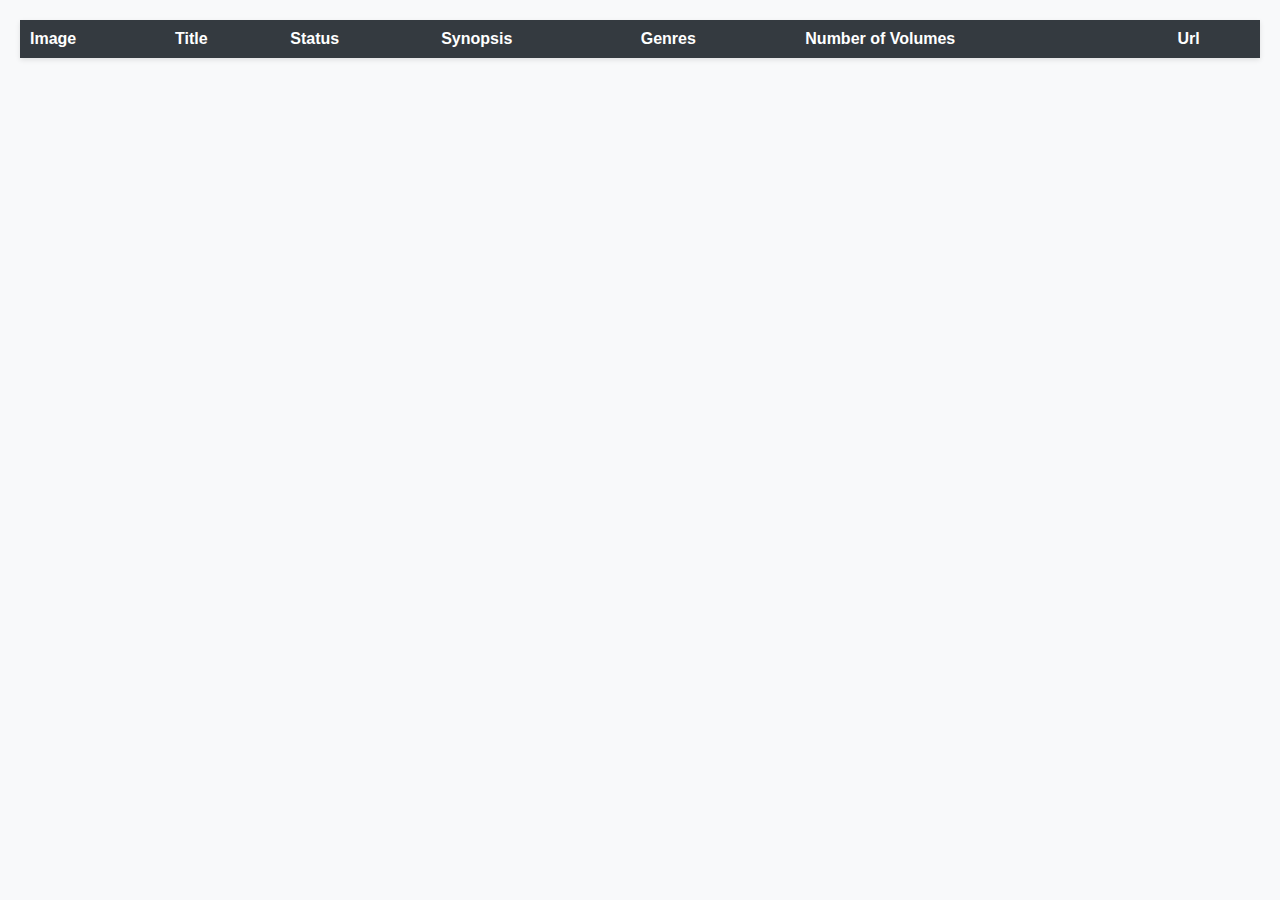
==== index.html @ a77cb5f6 "Added initial implementation of data view" ====
<!DOCTYPE html>
<html lang="en">
<head>
  <title>Novels</title>
  <meta charset="UTF-8">
  <meta name="viewport" content="width=device-width, initial-scale=1.0">
  <link rel="stylesheet" href="styles.css">
</head>
<body>
  <table>
    <thead>
       <tr>
          <th>Image</th>
          <th>Title</th>
          <th>Status</th>
          <th>Synopsis</th>
          <th>Genres</th>
          <th>Number of Volumes</th>
          <th>Url</th>
       </tr>
    </thead>
    <tbody id="data-output">
    </tbody>
 </table>
 <script src="script.js"></script> <!-- Link to the javascript file -->
</body>
</html>
---- styles.css ----
/* General styles */
body {
    font-family: Arial, sans-serif;
    background-color: #f8f9fa;
    margin: 20px;
}

table {
    width: 100%;
    border-collapse: collapse;
    margin-bottom: 20px;
    background-color: #ffffff;
    box-shadow: 0 2px 5px rgba(0, 0, 0, 0.1);
}

thead {
    background-color: #343a40;
    color: #ffffff;
}

thead th {
    padding: 10px;
    text-align: left;
}

tbody tr:nth-child(even) {
    background-color: #f2f2f2;
}

tbody td {
    padding: 10px;
    border-bottom: 1px solid #ddd;
}

tbody td img {
    max-width: 100px;
    border-radius: 5px;
}

tbody td a {
    color: #007bff;
    text-decoration: none;
}

tbody td a:hover {
    text-decoration: underline;
}

/* Responsive styles */
@media (max-width: 768px) {
    table, thead, tbody, th, td, tr {
        display: block;
    }

    thead tr {
        position: absolute;
        top: -9999px;
        left: -9999px;
    }

    tbody tr {
        border: 1px solid #ddd;
        margin-bottom: 5px;
    }

    tbody td {
        border: none;
        position: relative;
        padding-left: 50%;
        text-align: right;
    }

    tbody td:before {
        content: attr(data-label);
        position: absolute;
        left: 10px;
        width: 45%;
        padding-right: 10px;
        white-space: nowrap;
        text-align: left;
        font-weight: bold;
    }
}
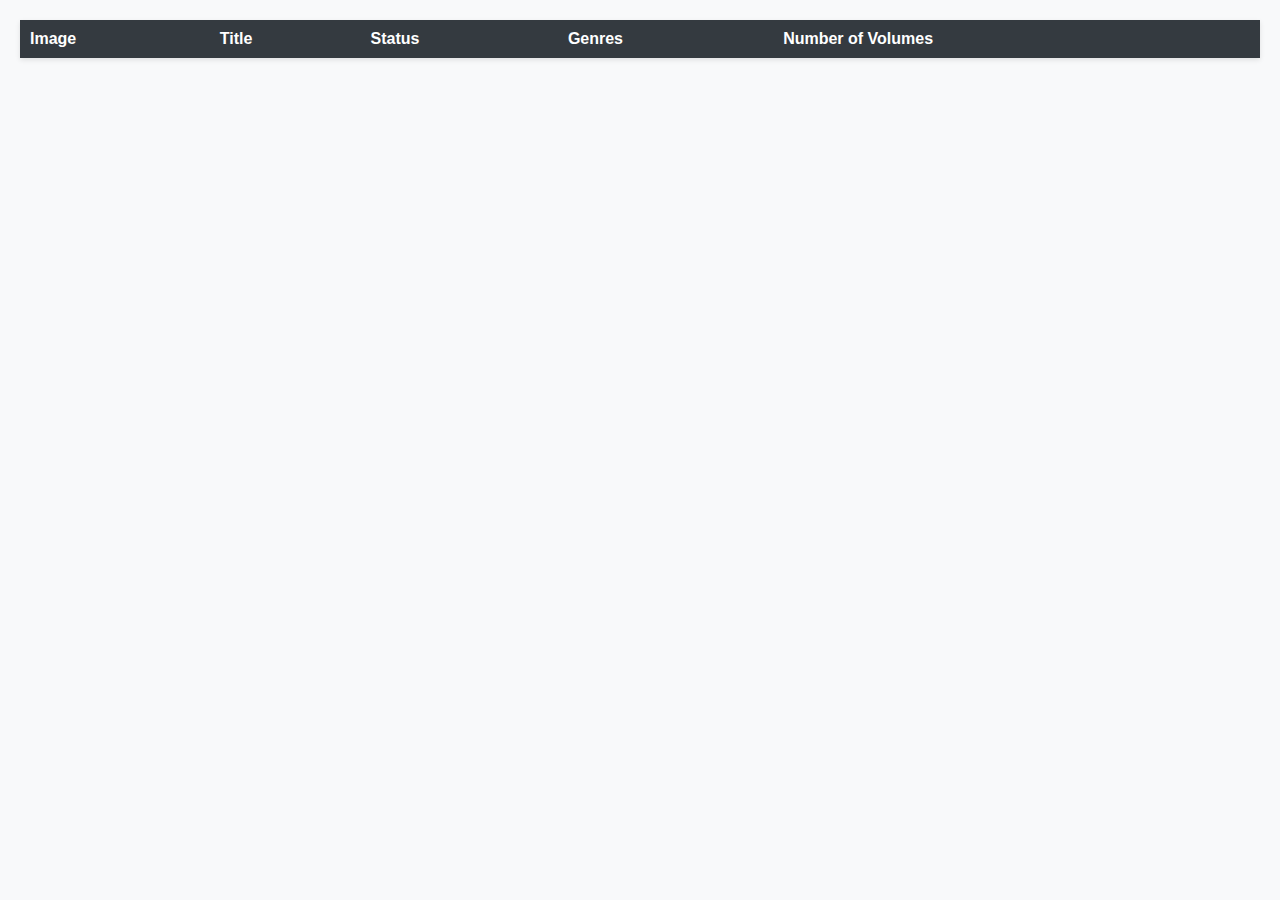
==== commit b52a355d: "Improved filename sanitization and added Makefile" ====
--- a/index.html
+++ b/index.html
@@ -13,10 +13,8 @@
           <th>Image</th>
           <th>Title</th>
           <th>Status</th>
-          <th>Synopsis</th>
           <th>Genres</th>
           <th>Number of Volumes</th>
-          <th>Url</th>
        </tr>
     </thead>
     <tbody id="data-output">
--- a/styles.css
+++ b/styles.css
@@ -33,7 +33,7 @@
 }
 
 tbody td img {
-    max-width: 100px;
+    max-width: 250px;
     border-radius: 5px;
 }
 
